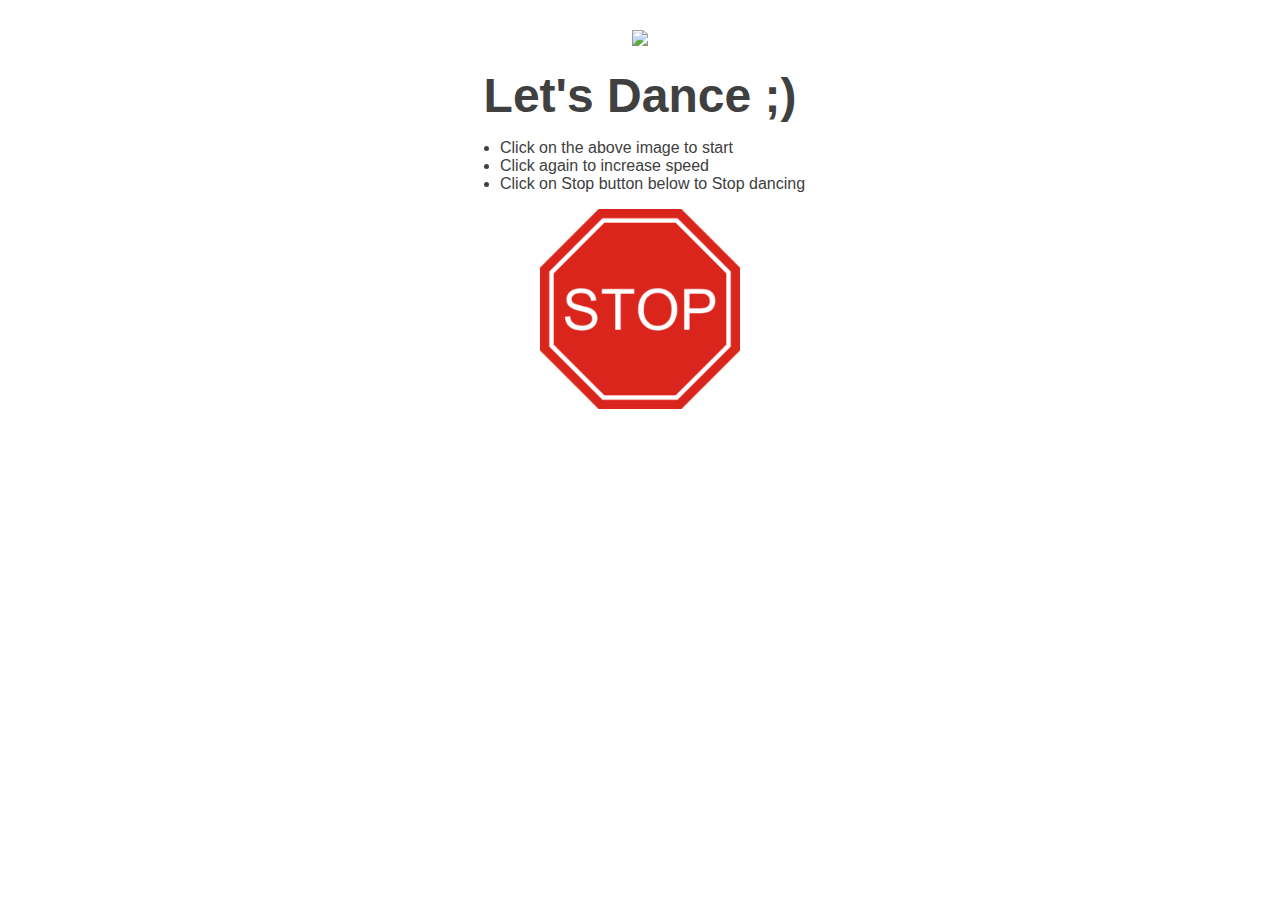
==== ui/index.html @ f9d915bb "[imad-console] Updates ui/index.html" ====
<!doctype html>
<html>
    <head>
        <link href="/ui/style.css" rel="stylesheet" />
    </head>
    <body style="margin-top:30px">
        <div id="container">
            <div class="center">
                <img id="img" src="/ui/madi.png" class="img-medium"/>
            </div>
            <br>
            <div id="main-text" class="center text-big bold">
                Let's Dance ;)
            </div>
            <div id="sub-text" class="text-small">
                    <ul>
                        <li>Click on the above image to start</li>
                        <li>Click again to increase speed</li>
                        <li>Click on Stop button below to Stop dancing</li>
                    </ul>
            </div>
            <div class="center">
                <img id="stop" src="/ui/stop.png" class="img-medium"/>
            </div>
        </div>
        <script type="text/javascript" src="/ui/main.js">
        </script>
    </body>
</html>
---- ui/style.css ----
body {
    font-family: sans-serif;
    margin-top: 60px;
}

.center {
    text-align: center;
}

.text-big {
    font-size: 300%;
}

.text-medium {
    font-size: 200%;
}
    
.text-small {
    font-size: 100%;
}
    
.bold {
    font-weight: bold;
}

.img-medium {
    height: 200px;
}

.container{
    max-width:800px;
    margin: 0 auto;
    color: #404040;
    font-family: sans-serif;
    padding-left:20px;
    padding-right:20px;
}

#container{
    max-width:800px;
    margin: 0 auto;
    color: #404040;
    font-family: sans-serif;
    padding-left:20px;
    padding-right:20px;
}

#sub-text{
    width: 360px;
    margin: 0 auto;
}
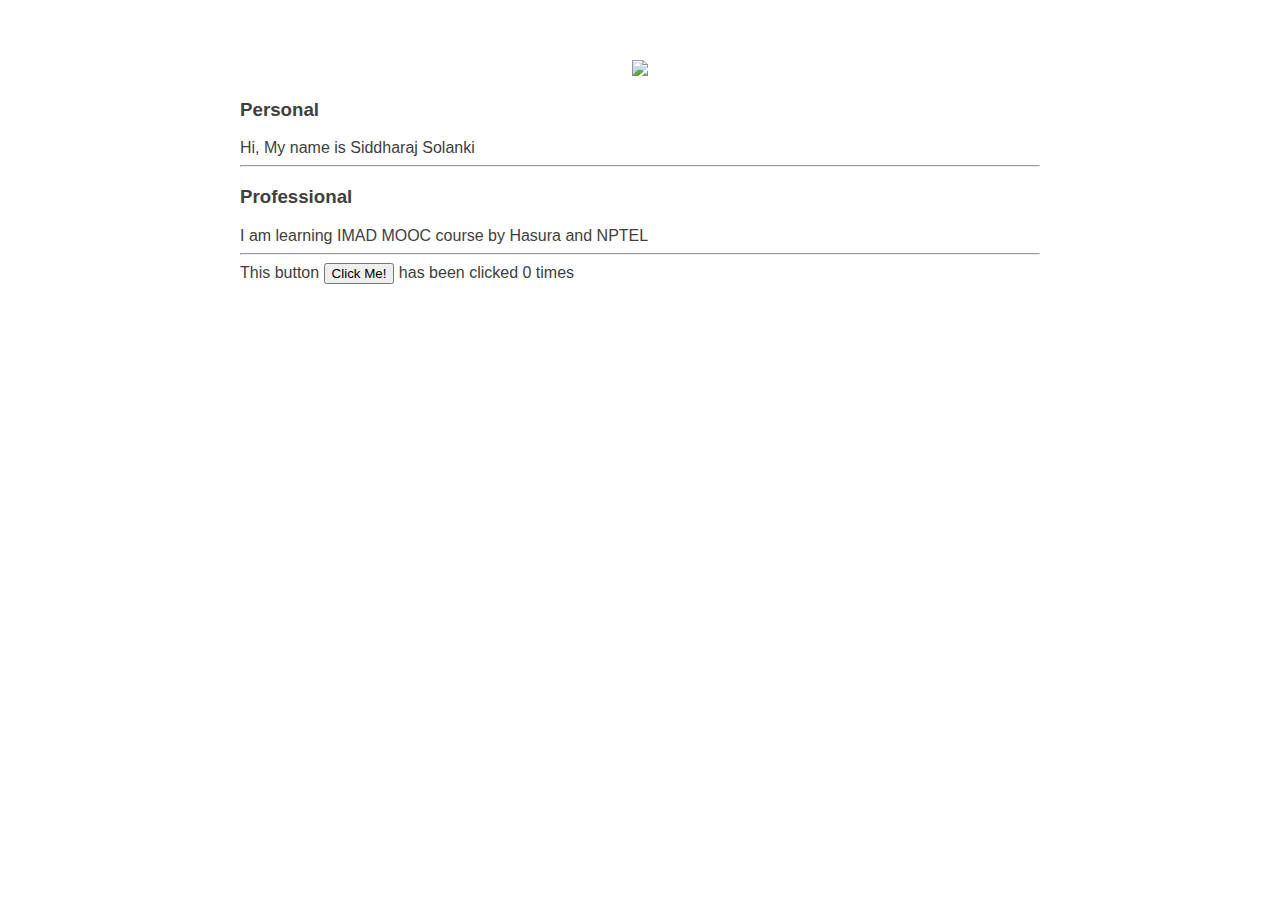
==== commit 46467c4c: "[imad-console] Updates ui/index.html" ====
--- a/ui/index.html
+++ b/ui/index.html
@@ -1,26 +1,27 @@
 <!doctype html>
 <html>
     <head>
+        <title>My Profile Page | Siddharaj Solanki</title>
+        <meta name="viewport" content="width=device-width, initial-scale=1" />
         <link href="/ui/style.css" rel="stylesheet" />
     </head>
-    <body style="margin-top:30px">
-        <div id="container">
+    <body>
+        <div class="container">
             <div class="center">
-                <img id="img" src="/ui/madi.png" class="img-medium"/>
+                <img id="img" src="https://pbs.twimg.com/profile_images/3550560085/4d68c53f14edfaa8670f5691ab06502a_400x400.jpeg" class="img-medium"/>
             </div>
-            <br>
-            <div id="main-text" class="center text-big bold">
-                Let's Dance ;)
+            <h3>Personal</h3>
+            <div>
+                Hi, My name is  Siddharaj Solanki
             </div>
-            <div id="sub-text" class="text-small">
-                    <ul>
-                        <li>Click on the above image to start</li>
-                        <li>Click again to increase speed</li>
-                        <li>Click on Stop button below to Stop dancing</li>
-                    </ul>
+            <hr/>
+            <h3>Professional</h3>
+            <div>
+                I am learning IMAD MOOC course by Hasura and NPTEL
             </div>
-            <div class="center">
-                <img id="stop" src="/ui/stop.png" class="img-medium"/>
+            <hr/>
+            <div class="footer">
+                This button <button id="counter">Click Me!</button> has been clicked <span id="count">0</span> times
             </div>
         </div>
         <script type="text/javascript" src="/ui/main.js">
--- a/ui/style.css
+++ b/ui/style.css
@@ -37,7 +37,7 @@
 }
 
 #container{
-    max-width:800px;
+    max-width:960px;
     margin: 0 auto;
     color: #404040;
     font-family: sans-serif;
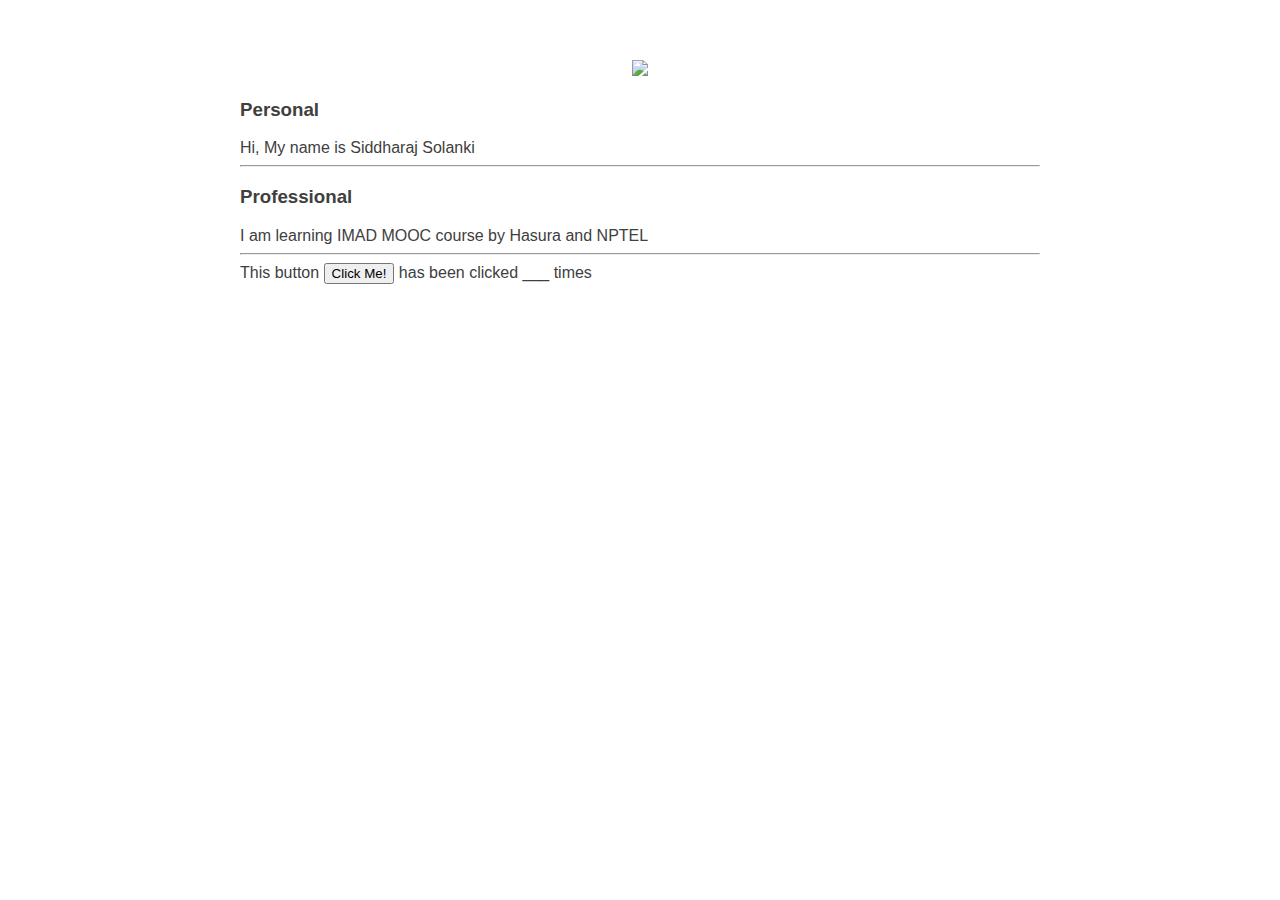
==== commit ba1f5686: "[imad-console] Updates ui/index.html" ====
--- a/ui/index.html
+++ b/ui/index.html
@@ -21,7 +21,7 @@
             </div>
             <hr/>
             <div class="footer">
-                This button <button id="counter">Click Me!</button> has been clicked <span id="count">0</span> times
+                This button <button id="counter">Click Me!</button> has been clicked <span id="count">___</span> times
             </div>
         </div>
         <script type="text/javascript" src="/ui/main.js">
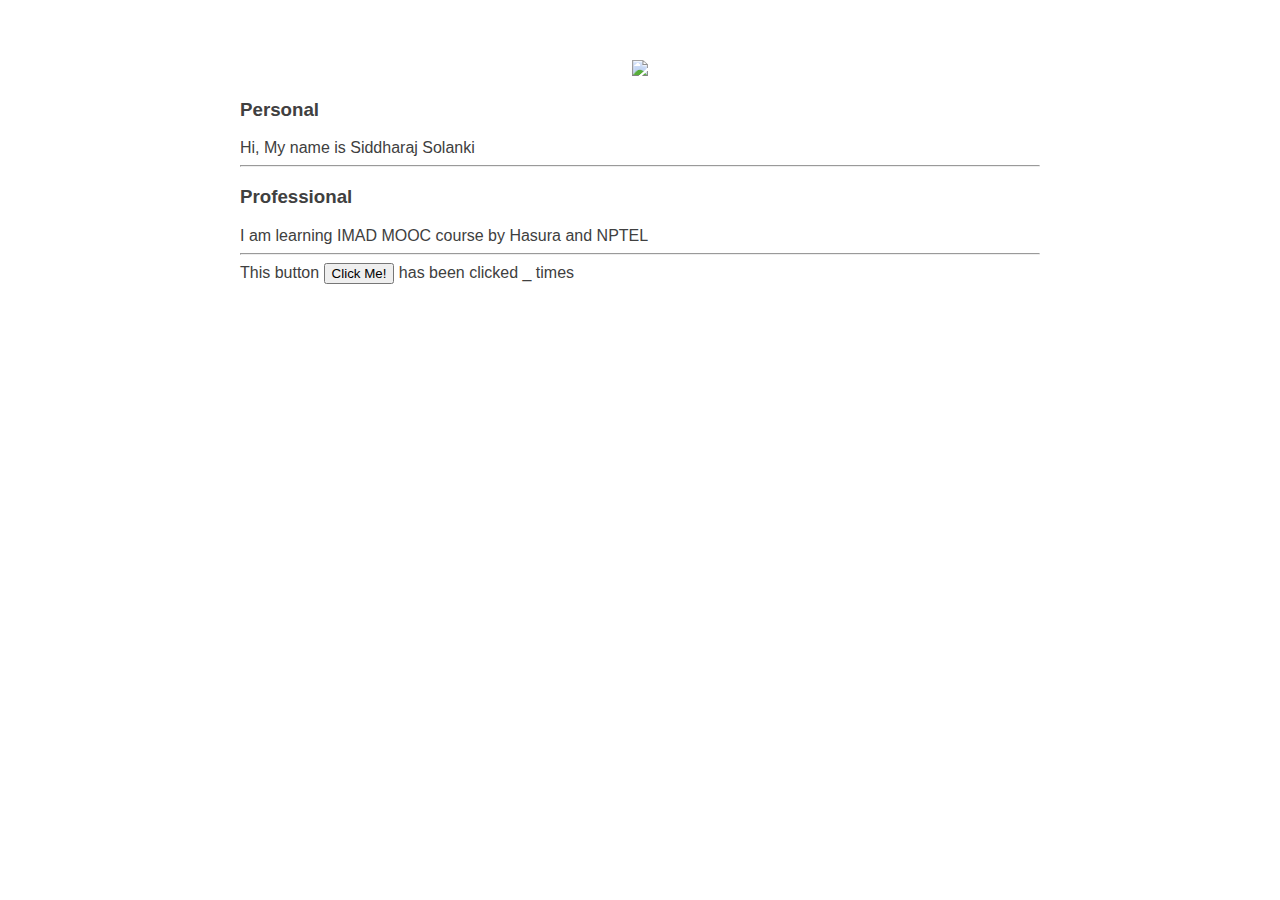
==== commit bcd29561: "[imad-console] Updates ui/index.html" ====
--- a/ui/index.html
+++ b/ui/index.html
@@ -8,7 +8,7 @@
     <body>
         <div class="container">
             <div class="center">
-                <img id="img" src="https://pbs.twimg.com/profile_images/3550560085/4d68c53f14edfaa8670f5691ab06502a_400x400.jpeg" class="img-medium"/>
+                <img id="img" src="https://scontent-sit4-1.xx.fbcdn.net/t31.0-8/p240x240/13988198_10210281571865705_3348069587512392953_o.jpg" class="img-medium"/>
             </div>
             <h3>Personal</h3>
             <div>
@@ -21,7 +21,7 @@
             </div>
             <hr/>
             <div class="footer">
-                This button <button id="counter">Click Me!</button> has been clicked <span id="count">___</span> times
+                This button <button id="counter">Click Me!</button> has been clicked <span id="count">_</span> times
             </div>
         </div>
         <script type="text/javascript" src="/ui/main.js">
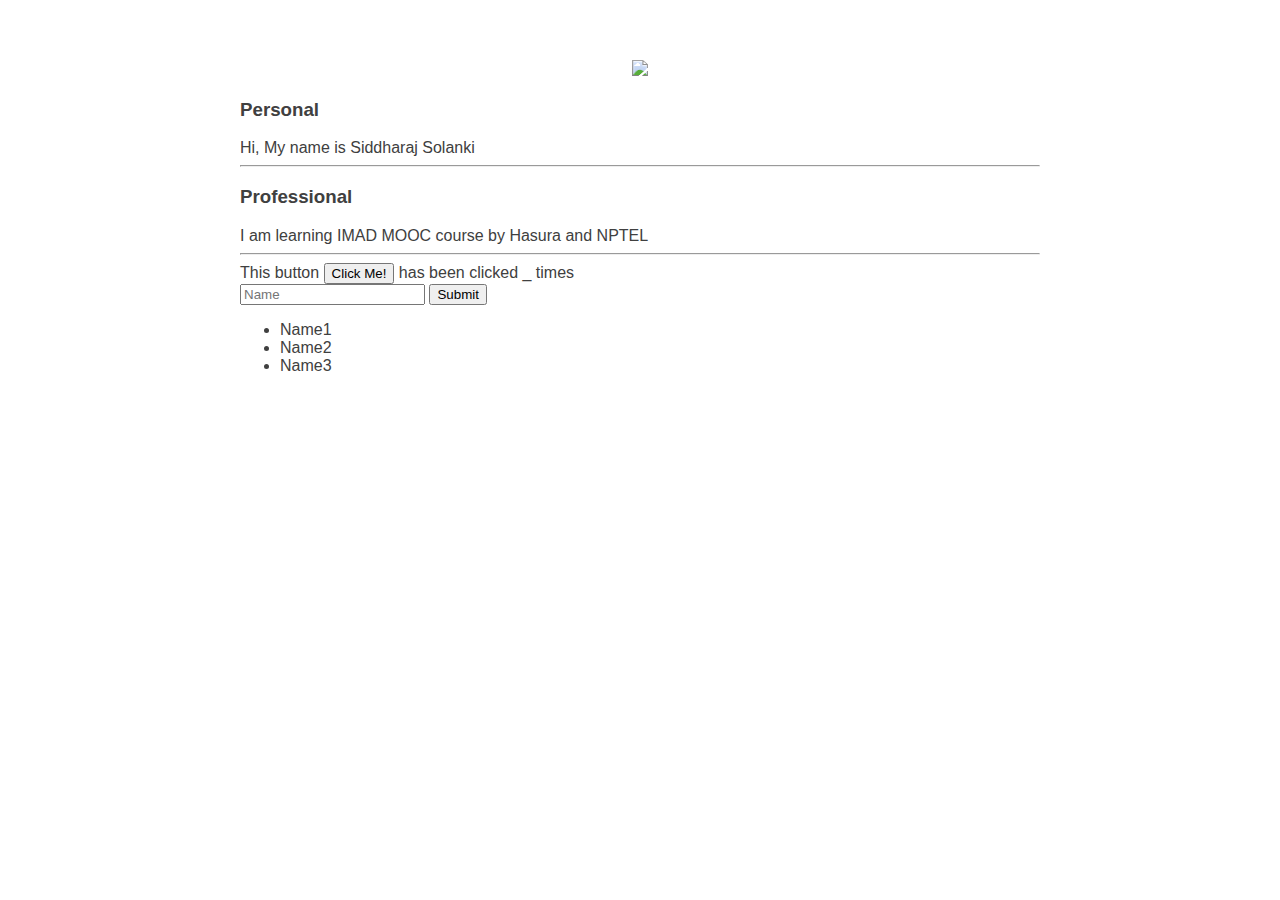
==== commit 612e0a0d: "[imad-console] Updates ui/index.html" ====
--- a/ui/index.html
+++ b/ui/index.html
@@ -22,6 +22,16 @@
             <hr/>
             <div class="footer">
                 This button <button id="counter">Click Me!</button> has been clicked <span id="count">_</span> times
+                <br/>
+                <input type="text" placeholder="Name" id="name"></input>
+                <input type="submit" value="Submit"></input>
+                <ul>
+                    <li>Name1</li>
+                    <li>Name2</li>
+                    <li>Name3</li>
+                    
+                </ul>
+                
             </div>
         </div>
         <script type="text/javascript" src="/ui/main.js">
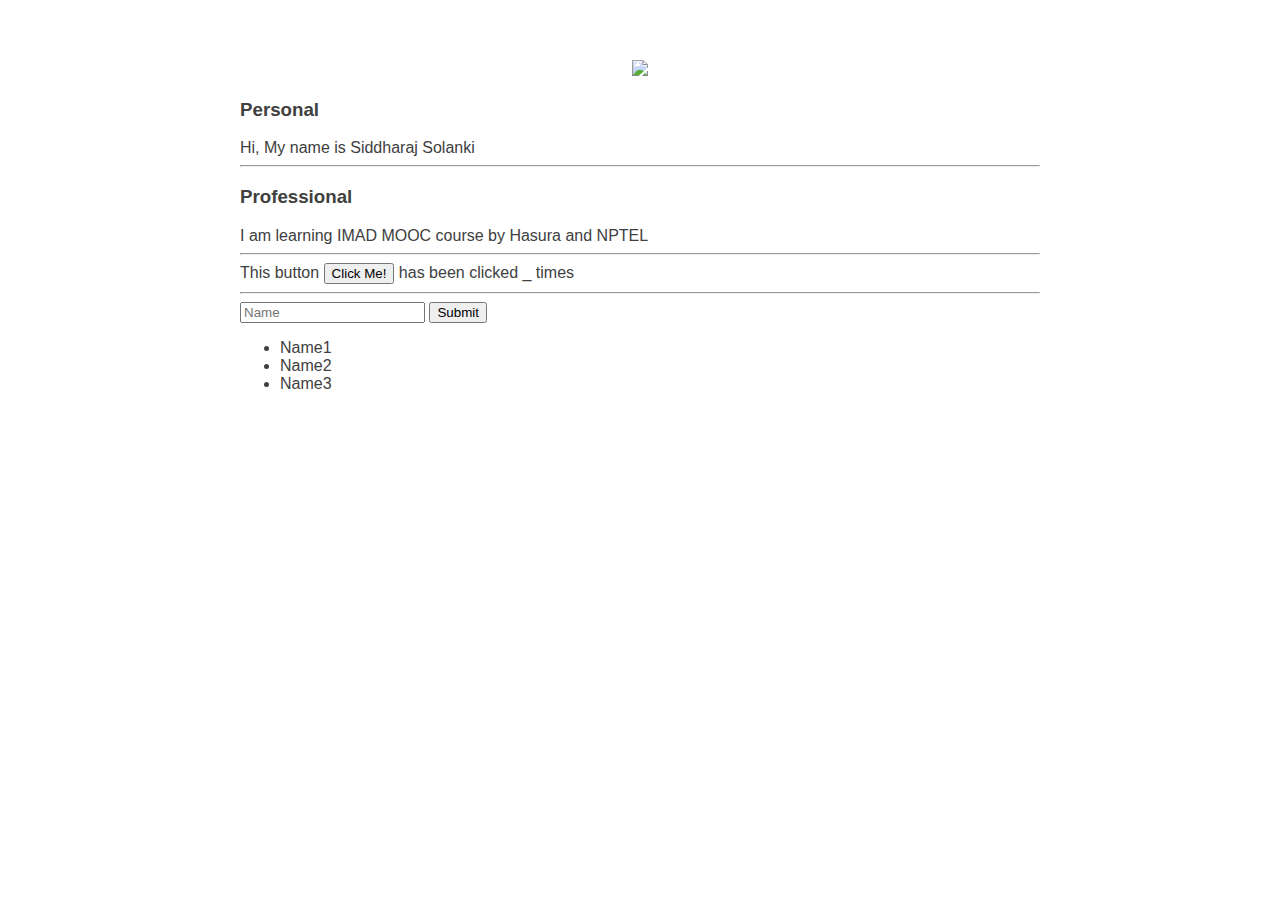
==== commit 63f76af9: "[imad-console] Updates ui/index.html" ====
--- a/ui/index.html
+++ b/ui/index.html
@@ -22,10 +22,10 @@
             <hr/>
             <div class="footer">
                 This button <button id="counter">Click Me!</button> has been clicked <span id="count">_</span> times
-                <br/>
+                <hr/>
                 <input type="text" placeholder="Name" id="name"></input>
-                <input type="submit" value="Submit"></input>
-                <ul>
+                <input type="submit" value="Submit" id="submit_btn"></input>
+                <ul id="namelist">
                     <li>Name1</li>
                     <li>Name2</li>
                     <li>Name3</li>
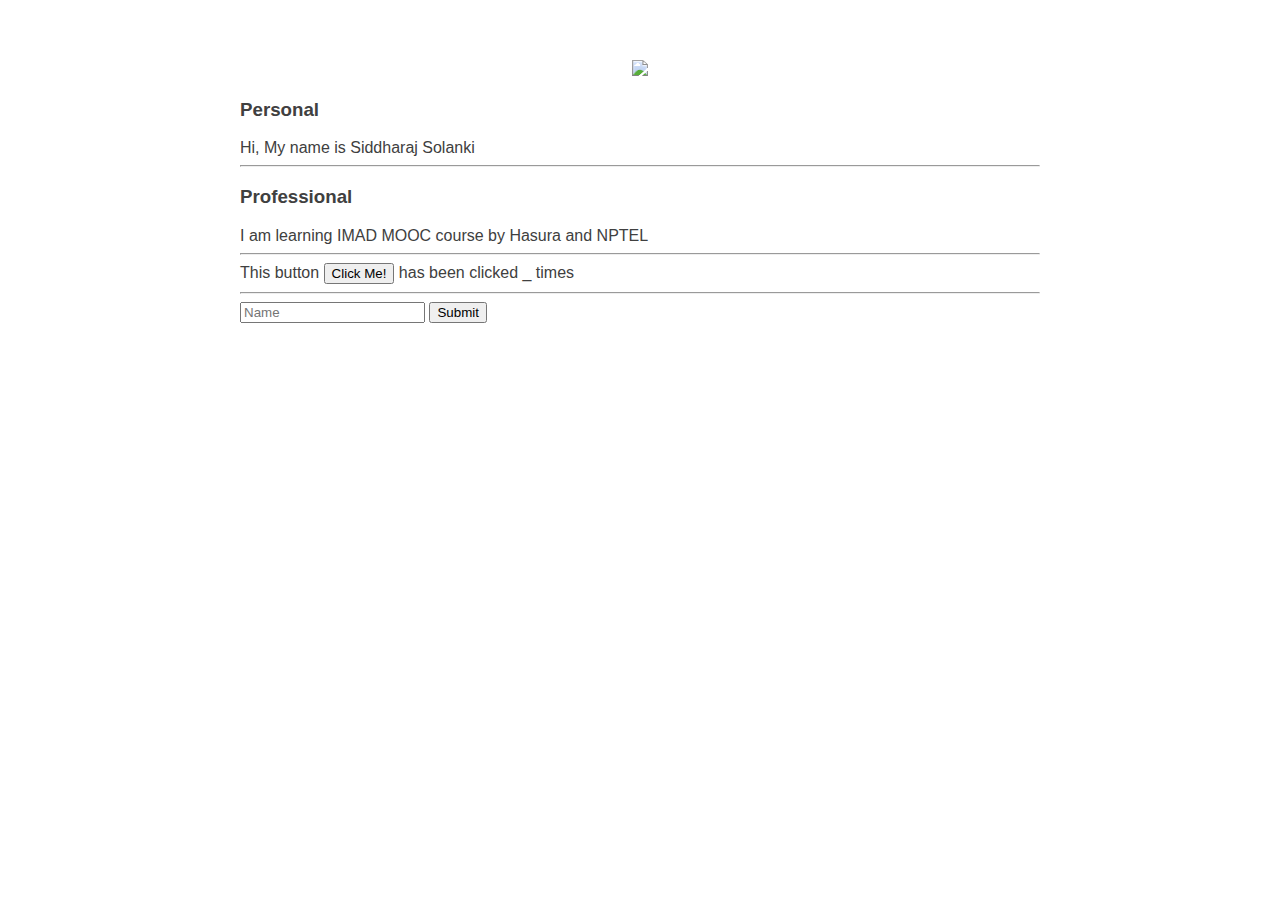
==== commit 53b629e7: "[imad-console] Updates ui/index.html" ====
--- a/ui/index.html
+++ b/ui/index.html
@@ -26,9 +26,6 @@
                 <input type="text" placeholder="Name" id="name"></input>
                 <input type="submit" value="Submit" id="submit_btn"></input>
                 <ul id="namelist">
-                    <li>Name1</li>
-                    <li>Name2</li>
-                    <li>Name3</li>
                     
                 </ul>
                 
